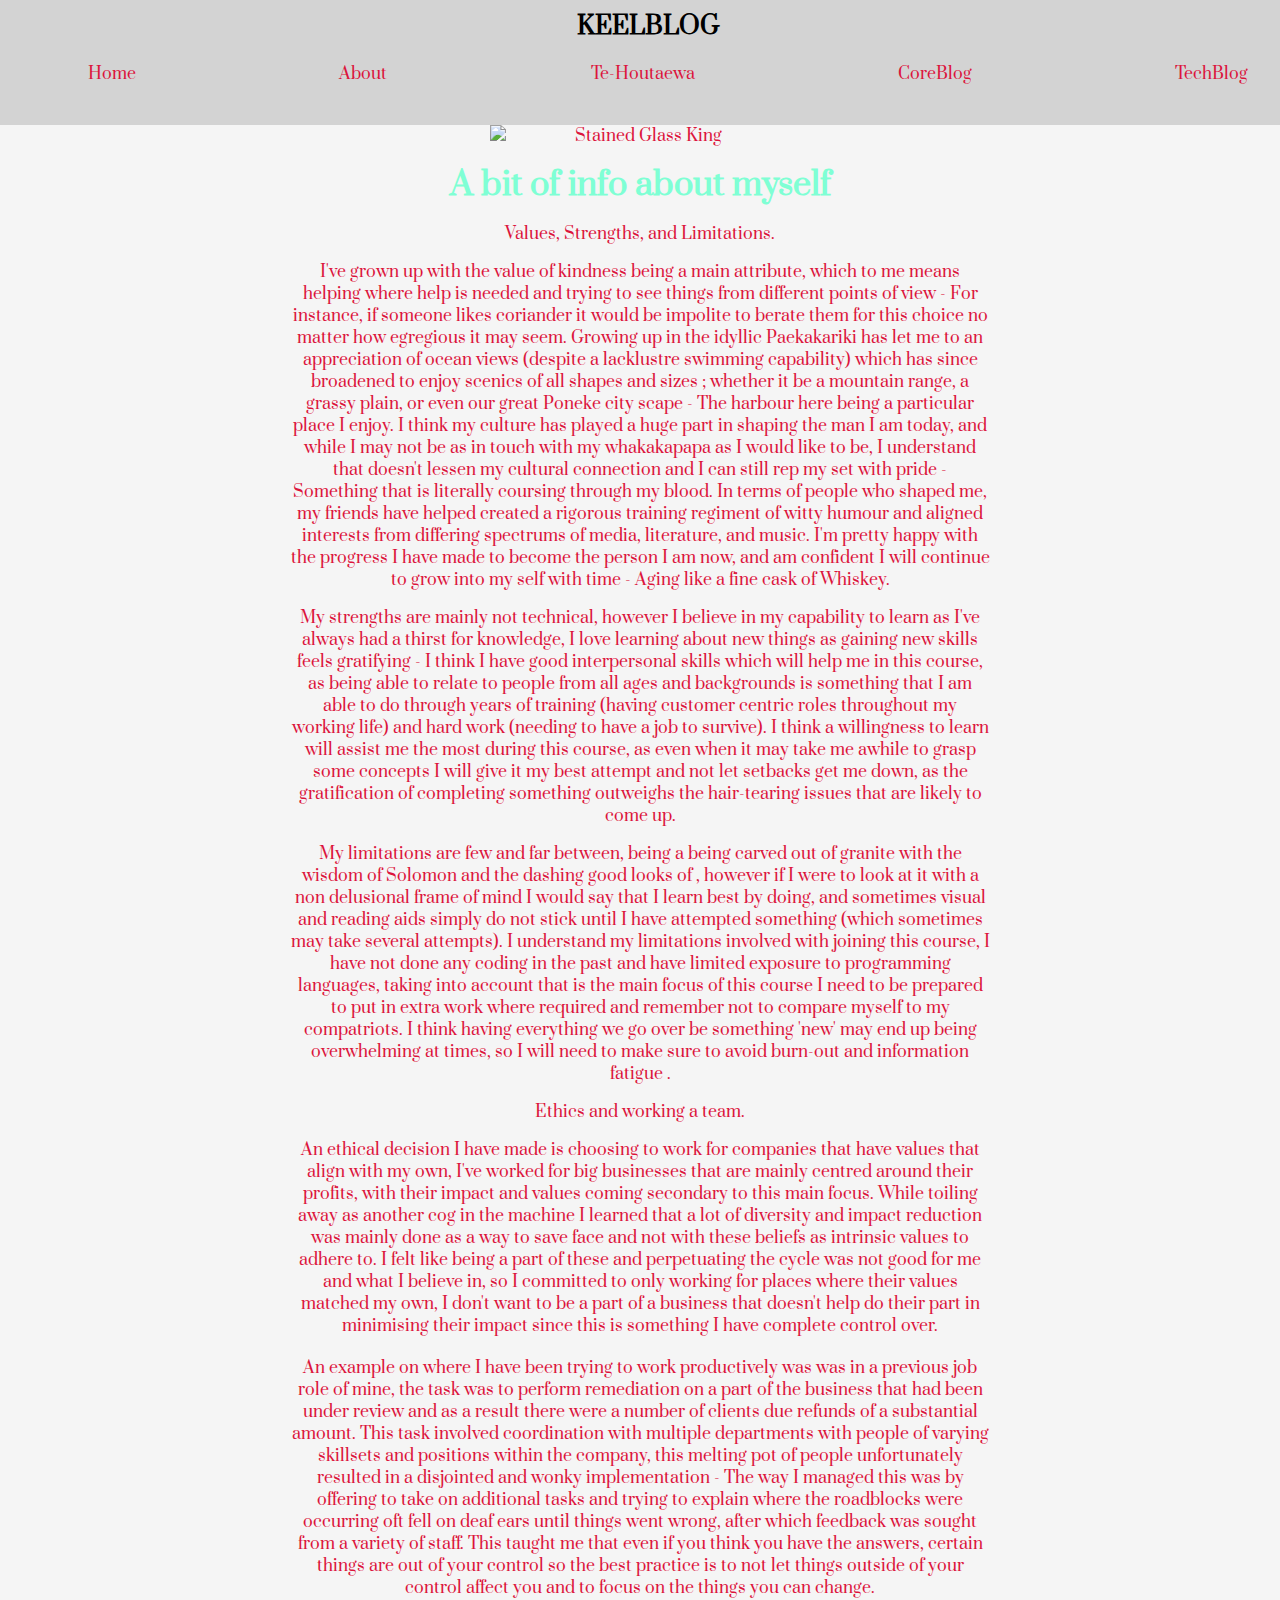
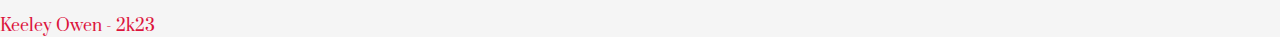
==== blog/about.html @ 3243324a "Add new css rules for containers in all html docs" ====
<!DOCTYPE html>
<html lang="en">
  <head>
    <link rel="preconnect" href="https://fonts.googleapis.com" />
    <link rel="preconnect" href="https://fonts.gstatic.com" crossorigin />
    <link
      href="https://fonts.googleapis.com/css2?family=Prata&display=swap"
      rel="stylesheet"
    />
    <meta charset="UTF-8" />
    <meta name="viewport" content="width=device-width, initial-scale=1" />
    <style>
      @import url('https://fonts.googleapis.com/css2?family=Prata&display=swap');
    </style>
    <link href="/styles/main.css" rel="stylesheet" type="text/css" />
    <link href="/styles/font.css" rel="stylesheet" type="text/css" />
    <title>Keeley's Blog</title>
  </head>
  <body>
    <nav>
      <div class="nav-container">
        <div class="sub-container">
          <div class="nav-logo">KeelBlog</div>
          <ul class="nav-links">
            <li><a href="/index.html">Home</a></li>
            <li><a href="/blog/about.html">About</a></li>
            <li><a href="/blog/te-houtaewa-template.html">Te-Houtaewa</a></li>
            <li><a href="#">CoreBlog</a></li>
            <li><a href="#">TechBlog</a></li>
          </ul>
        </div>
      </div>
    </nav>

    <img
      src="https://collectionapi.metmuseum.org/api/collection/v1/iiif/471938/960525/main-image"
      alt="Stained Glass King"
      class="center smaller-image"
    />
    <section class="center-align-text">
      <p class="'paragraph-spacing"></p>
      <h1>A bit of info about myself</h1>
      <p class="'paragraph-spacing"></p>
      <header>Values, Strengths, and Limitations.</header>
      <p>
        I've grown up with the value of kindness being a main attribute, which
        to me means helping where help is needed and trying to see things from
        different points of view - For instance, if someone likes coriander it
        would be impolite to berate them for this choice no matter how egregious
        it may seem. Growing up in the idyllic Paekakariki has let me to an
        appreciation of ocean views &lpar;despite a lacklustre swimming
        capability&rpar; which has since broadened to enjoy scenics of all
        shapes and sizes &semi; whether it be a mountain range, a grassy plain,
        or even our great Poneke city scape - The harbour here being a
        particular place I enjoy. I think my culture has played a huge part in
        shaping the man I am today, and while I may not be as in touch with my
        whakakapapa as I would like to be, I understand that doesn't lessen my
        cultural connection and I can still rep my set with pride - Something
        that is literally coursing through my blood. In terms of people who
        shaped me, my friends have helped created a rigorous training regiment
        of witty humour and aligned interests from differing spectrums of media,
        literature, and music. I'm pretty happy with the progress I have made to
        become the person I am now, and am confident I will continue to grow
        into my self with time - Aging like a fine cask of Whiskey.
      </p>
      <p class="'paragraph-spacing"></p>
      <p>
        My strengths are mainly not technical, however I believe in my
        capability to learn as I've always had a thirst for knowledge, I love
        learning about new things as gaining new skills feels gratifying - I
        think I have good interpersonal skills which will help me in this
        course, as being able to relate to people from all ages and backgrounds
        is something that I am able to do through years of training (having
        customer centric roles throughout my working life) and hard work
        (needing to have a job to survive). I think a willingness to learn will
        assist me the most during this course, as even when it may take me
        awhile to grasp some concepts I will give it my best attempt and not let
        setbacks get me down, as the gratification of completing something
        outweighs the hair-tearing issues that are likely to come up.
      </p>
      <p class="'paragraph-spacing"></p>
      <p>
        My limitations are few and far between, being a being carved out of
        granite with the wisdom of Solomon and the dashing good looks of ,
        however if I were to look at it with a non delusional frame of mind I
        would say that I learn best by doing, and sometimes visual and reading
        aids simply do not stick until I have attempted something (which
        sometimes may take several attempts). I understand my limitations
        involved with joining this course, I have not done any coding in the
        past and have limited exposure to programming languages, taking into
        account that is the main focus of this course I need to be prepared to
        put in extra work where required and remember not to compare myself to
        my compatriots. I think having everything we go over be something 'new'
        may end up being overwhelming at times, so I will need to make sure to
        avoid burn-out and information fatigue .
      </p>
      <header>Ethics and working a team.</header>
      <p class="paragraph-spacing">
        An ethical decision I have made is choosing to work for companies that
        have values that align with my own, I've worked for big businesses that
        are mainly centred around their profits, with their impact and values
        coming secondary to this main focus. While toiling away as another cog
        in the machine I learned that a lot of diversity and impact reduction
        was mainly done as a way to save face and not with these beliefs as
        intrinsic values to adhere to. I felt like being a part of these and
        perpetuating the cycle was not good for me and what I believe in, so I
        committed to only working for places where their values matched my own,
        I don't want to be a part of a business that doesn't help do their part
        in minimising their impact since this is something I have complete
        control over.
      </p>
      <p class="paragraph-spacing"></p>
      <p>
        An example on where I have been trying to work productively was was in a
        previous job role of mine, the task was to perform remediation on a part
        of the business that had been under review and as a result there were a
        number of clients due refunds of a substantial amount. This task
        involved coordination with multiple departments with people of varying
        skillsets and positions within the company, this melting pot of people
        unfortunately resulted in a disjointed and wonky implementation - The
        way I managed this was by offering to take on additional tasks and
        trying to explain where the roadblocks were occurring oft fell on deaf
        ears until things went wrong, after which feedback was sought from a
        variety of staff. This taught me that even if you think you have the
        answers, certain things are out of your control so the best practice is
        to not let things outside of your control affect you and to focus on the
        things you can change.
      </p>
    </section>
    <footer>Keeley Owen - 2k23</footer>
  </body>
</html>
---- styles/main.css ----
h1 {
  color: aquamarine;
  margin: 0;
  padding: 0;
}

body {
  color: crimson;
  background: whitesmoke;
  margin: 0;
}
nav {
  background-color: black;
  color: gray;
}

.nav-container {
  display: flex;
  justify-content: space-between;
  align-items: center;
  padding: 10px 20px;
}

nav {
  background-color: lightgray;
  border-color: lightgray;
  color: black;
  justify-content: space-between ;
}

.nav-logo {
  font-size: 24px;
  font-weight: bold;
  text-transform: uppercase;
}

.nav-links {
  list-style: none;
  margin: 20px 20px 20px 20px;
  justify-content: space-between;
  padding: auto;
  display: flex;
}

.nav-links li {
  margin-right: 20px 20px 20px 20px;
  position: relative;
  justify-content: space-between;
}

.nav-links a {
  text-decoration: none;
  color: crimson;
  transition: color 0.3s;
}

.nav-links a:hover {
  color: whitesmoke;
}

.center {
  display: block;
  margin: 0 auto;
  text-align: center;
}

.smaller-image {
  width: 300px;
  height: relative;
}

.center-align-text {
  text-align: center;
  margin: auto;
  max-width: 700px;
}

.nav-container {
  flex-direction: column;
  align-items: center;
  text-align: center;
  justify-items: space-between;
  Item
}

.nav-links {
  margin-top: 20px;
}

.nav-links li {
  margin: 0;
  margin-bottom: 10px;
}

.sub-container {
width: 100%;
margin-left: auto;
margin-right: auto;
padding-left: 0.5rem;
padding-right: 0.5rem;
}

@media (min-width: 475px) {
  .sub-container: max-width: 475px;
}
@media (min-width: 640px) {
  .sub-container: max-width: 640px;
}
@media (min-width: 768px) {
  .sub-container: max-width: 768px;
}
@media (min-width: 1024px) {
  .sub-container: max-width: 1024px;
}
@media (min-width: 1280px) {
  .sub-container:max-width: 1280px;
}
@media (min-width: 1536px) {
  .sub-container: max-width: 1536px;
}
---- styles/font.css ----
body {
  font-family: 'Prata', sans-serif;
}
.center-align-text {
  text-align: center;
}
.paragraph-spacing {
  margin-bottom: 20px;
}
.center-align-text {
  font-size: medium;
}
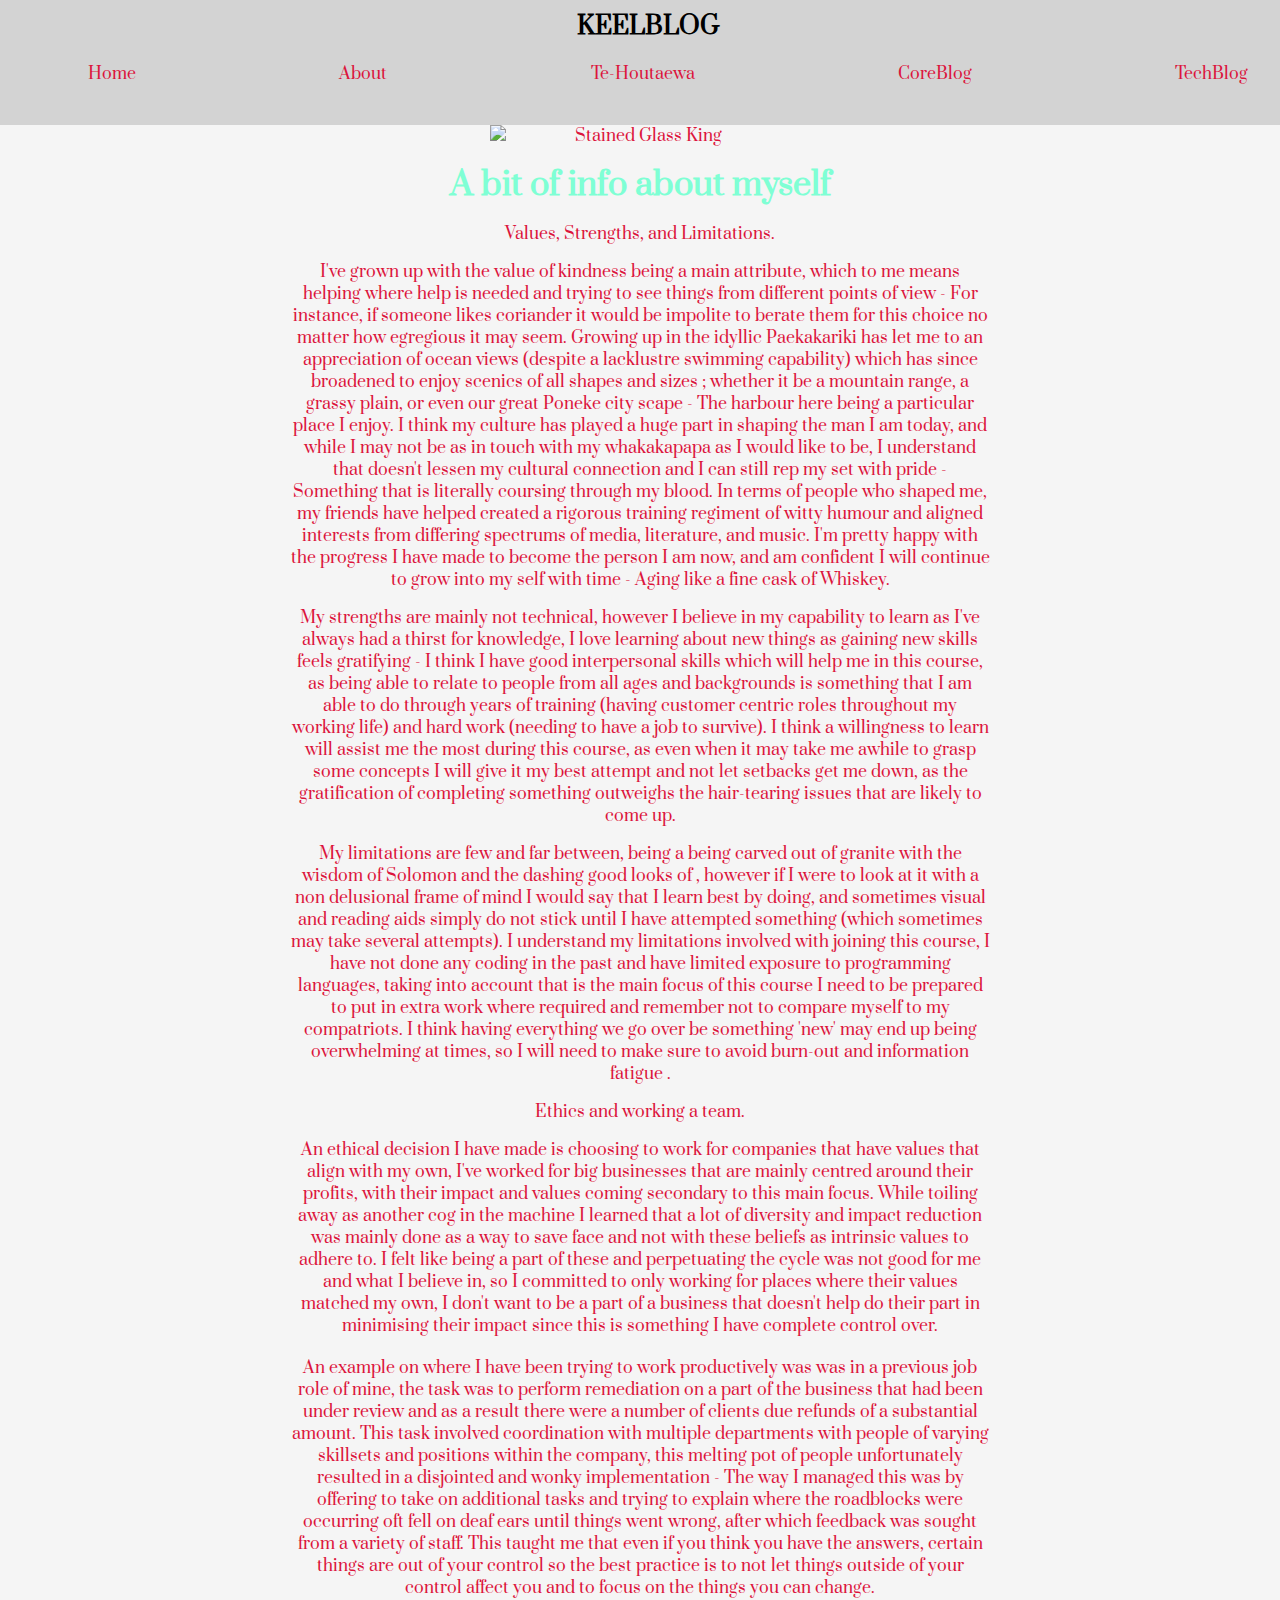
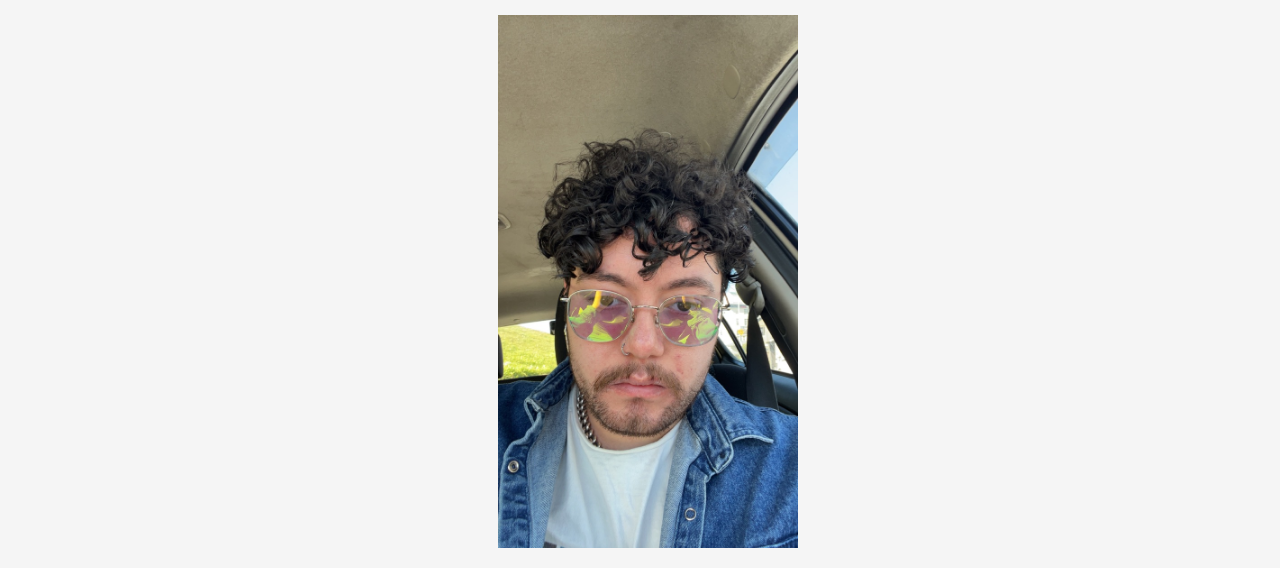
==== commit 3e811daf: "Add image to About.html" ====
--- a/blog/about.html
+++ b/blog/about.html
@@ -127,6 +127,15 @@
         things you can change.
       </p>
     </section>
-    <footer>Keeley Owen - 2k23</footer>
+    <div class="sub-container">
+      <img
+        src="/07C72A5A-4FA7-43DD-B728-E026EF5DBE59_1_105_c.jpeg"
+        alt="Keeley"
+        class="center smaller-image"
+      />
+    </div>
+    <p class="paragraph-spacing"></p>
+    <p class="paragraph-spacing"></p>
+    <p class="paragraph-spacing"></p>
   </body>
 </html>
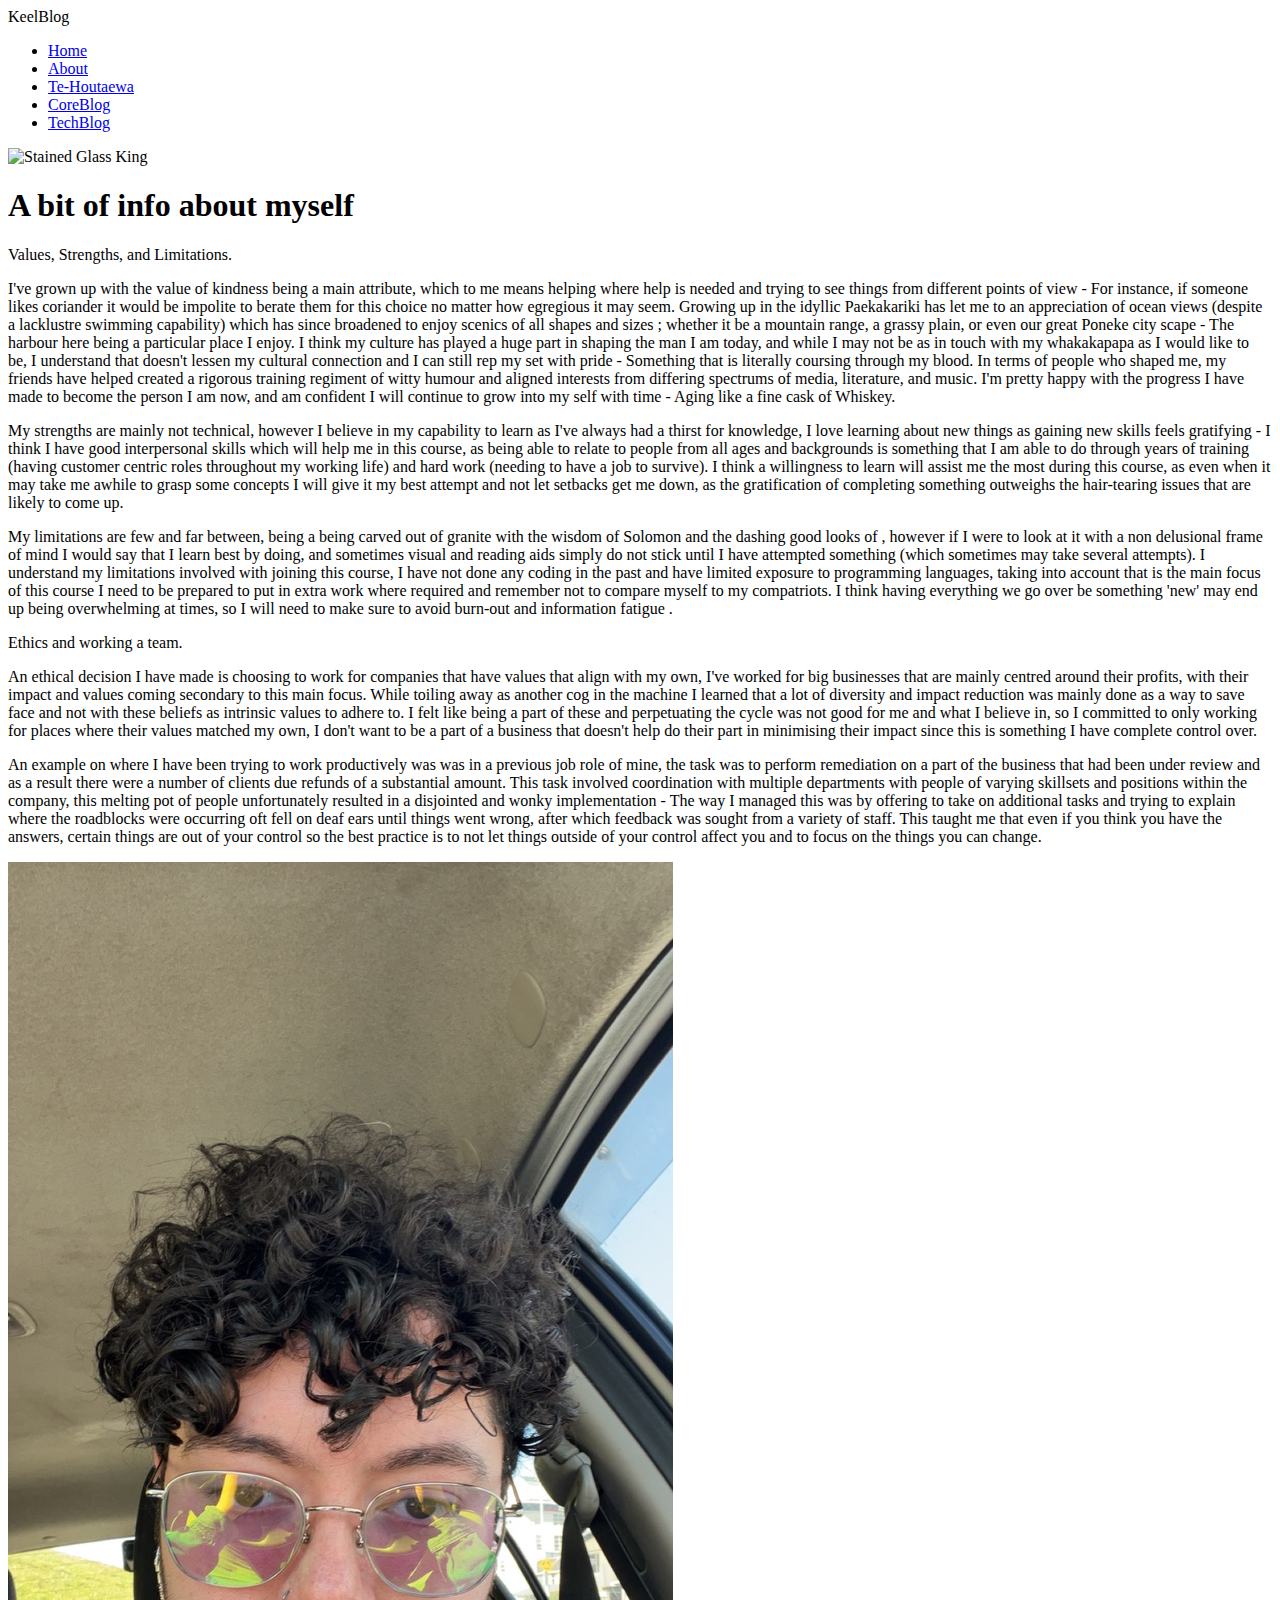
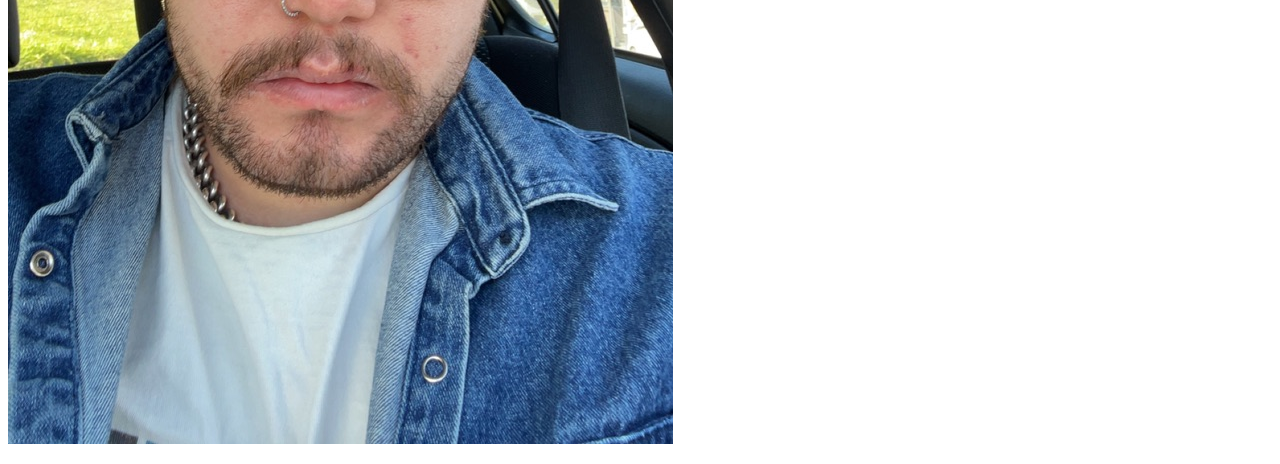
==== commit f7a0f814: "Add . to relevant html files to repair links" ====
--- a/blog/about.html
+++ b/blog/about.html
@@ -12,8 +12,8 @@
     <style>
       @import url('https://fonts.googleapis.com/css2?family=Prata&display=swap');
     </style>
-    <link href="/styles/main.css" rel="stylesheet" type="text/css" />
-    <link href="/styles/font.css" rel="stylesheet" type="text/css" />
+    <link href="./styles/main.css" rel="stylesheet" type="text/css" />
+    <link href="./styles/font.css" rel="stylesheet" type="text/css" />
     <title>Keeley's Blog</title>
   </head>
   <body>
@@ -22,11 +22,11 @@
         <div class="sub-container">
           <div class="nav-logo">KeelBlog</div>
           <ul class="nav-links">
-            <li><a href="/index.html">Home</a></li>
-            <li><a href="/blog/about.html">About</a></li>
-            <li><a href="/blog/te-houtaewa-template.html">Te-Houtaewa</a></li>
-            <li><a href="#">CoreBlog</a></li>
-            <li><a href="#">TechBlog</a></li>
+            <li><a href="./index.html">Home</a></li>
+            <li><a href="./blog/about.html">About</a></li>
+            <li><a href="./blog/te-houtaewa-template.html">Te-Houtaewa</a></li>
+            <li><a href="./CoreBlog.html">CoreBlog</a></li>
+            <li><a href="./TechBlog.html">TechBlog</a></li>
           </ul>
         </div>
       </div>
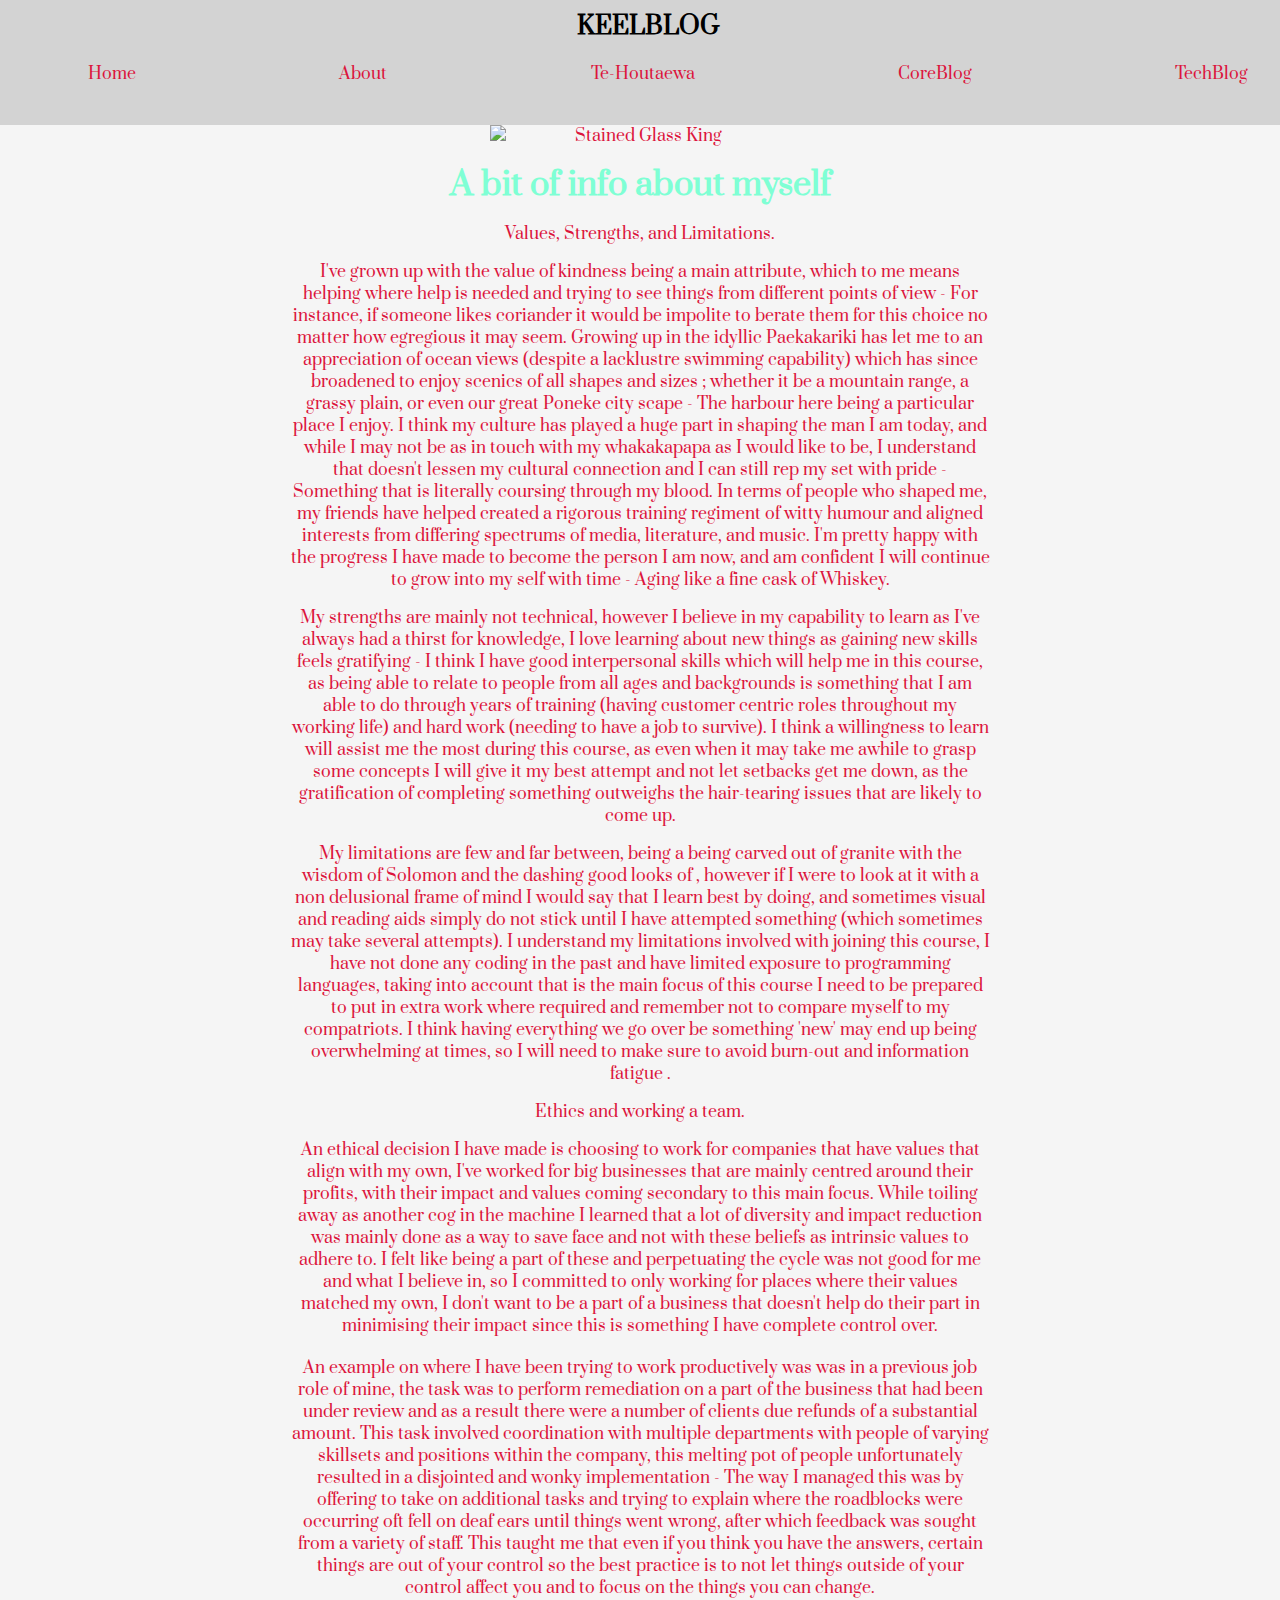
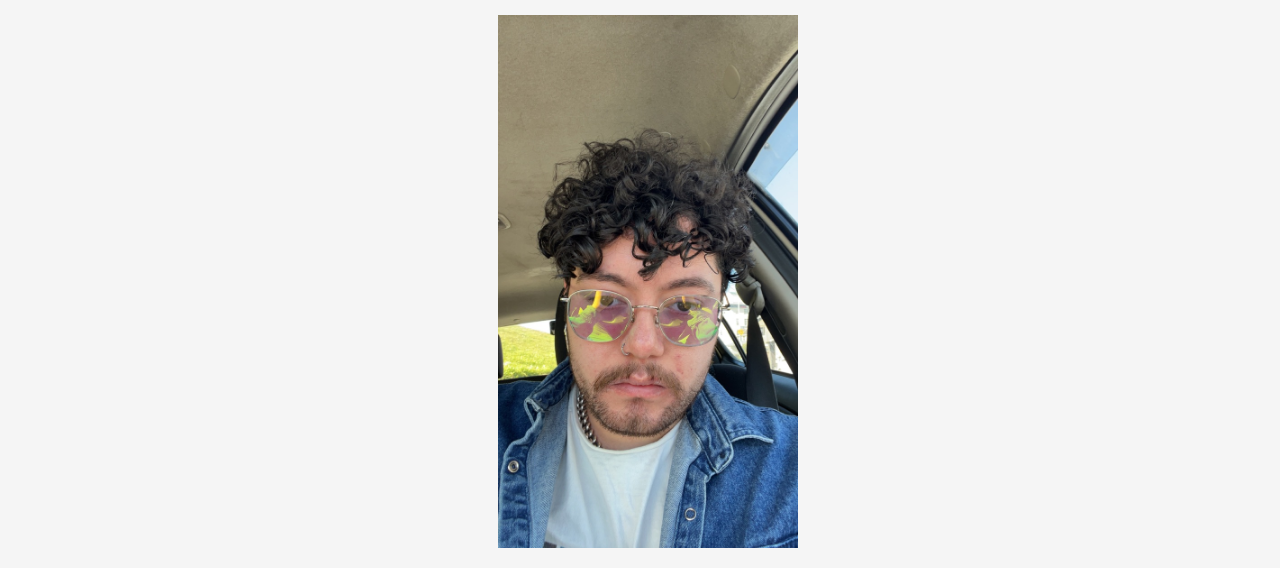
==== commit 17db3a2c: "changing the .'s to correctly reflect parent directories" ====
--- a/blog/about.html
+++ b/blog/about.html
@@ -12,8 +12,8 @@
     <style>
       @import url('https://fonts.googleapis.com/css2?family=Prata&display=swap');
     </style>
-    <link href="./styles/main.css" rel="stylesheet" type="text/css" />
-    <link href="./styles/font.css" rel="stylesheet" type="text/css" />
+    <link href="../styles/main.css" rel="stylesheet" type="text/css" />
+    <link href="../styles/font.css" rel="stylesheet" type="text/css" />
     <title>Keeley's Blog</title>
   </head>
   <body>
@@ -22,7 +22,7 @@
         <div class="sub-container">
           <div class="nav-logo">KeelBlog</div>
           <ul class="nav-links">
-            <li><a href="./index.html">Home</a></li>
+            <li><a href="../index.html">Home</a></li>
             <li><a href="./blog/about.html">About</a></li>
             <li><a href="./blog/te-houtaewa-template.html">Te-Houtaewa</a></li>
             <li><a href="./CoreBlog.html">CoreBlog</a></li>
@@ -129,7 +129,7 @@
     </section>
     <div class="sub-container">
       <img
-        src="/07C72A5A-4FA7-43DD-B728-E026EF5DBE59_1_105_c.jpeg"
+        src="../07C72A5A-4FA7-43DD-B728-E026EF5DBE59_1_105_c.jpeg"
         alt="Keeley"
         class="center smaller-image"
       />
--- a/styles/main.css
+++ b/styles/main.css
@@ -0,0 +1,120 @@
+h1 {
+  color: aquamarine;
+  margin: 0;
+  padding: 0;
+}
+
+body {
+  color: crimson;
+  background: whitesmoke;
+  margin: 0;
+}
+nav {
+  background-color: black;
+  color: gray;
+}
+
+.nav-container {
+  display: flex;
+  justify-content: space-between;
+  align-items: center;
+  padding: 10px 20px;
+}
+
+nav {
+  background-color: lightgray;
+  border-color: lightgray;
+  color: black;
+  justify-content: space-between ;
+}
+
+.nav-logo {
+  font-size: 24px;
+  font-weight: bold;
+  text-transform: uppercase;
+}
+
+.nav-links {
+  list-style: none;
+  margin: 20px 20px 20px 20px;
+  justify-content: space-between;
+  padding: auto;
+  display: flex;
+}
+
+.nav-links li {
+  margin-right: 20px 20px 20px 20px;
+  position: relative;
+  justify-content: space-between;
+}
+
+.nav-links a {
+  text-decoration: none;
+  color: crimson;
+  transition: color 0.3s;
+}
+
+.nav-links a:hover {
+  color: whitesmoke;
+}
+
+.center {
+  display: block;
+  margin: 0 auto;
+  text-align: center;
+}
+
+.smaller-image {
+  width: 300px;
+  height: relative;
+}
+
+.center-align-text {
+  text-align: center;
+  margin: auto;
+  max-width: 700px;
+}
+
+.nav-container {
+  flex-direction: column;
+  align-items: center;
+  text-align: center;
+  justify-items: space-between;
+  Item
+}
+
+.nav-links {
+  margin-top: 20px;
+}
+
+.nav-links li {
+  margin: 0;
+  margin-bottom: 10px;
+}
+
+.sub-container {
+width: 100%;
+margin-left: auto;
+margin-right: auto;
+padding-left: 0.5rem;
+padding-right: 0.5rem;
+}
+
+@media (min-width: 475px) {
+  .sub-container: max-width: 475px;
+}
+@media (min-width: 640px) {
+  .sub-container: max-width: 640px;
+}
+@media (min-width: 768px) {
+  .sub-container: max-width: 768px;
+}
+@media (min-width: 1024px) {
+  .sub-container: max-width: 1024px;
+}
+@media (min-width: 1280px) {
+  .sub-container:max-width: 1280px;
+}
+@media (min-width: 1536px) {
+  .sub-container: max-width: 1536px;
+}--- a/styles/font.css
+++ b/styles/font.css
@@ -0,0 +1,12 @@
+body {
+  font-family: 'Prata', sans-serif;
+}
+.center-align-text {
+  text-align: center;
+}
+.paragraph-spacing {
+  margin-bottom: 20px;
+}
+.center-align-text {
+  font-size: medium;
+}
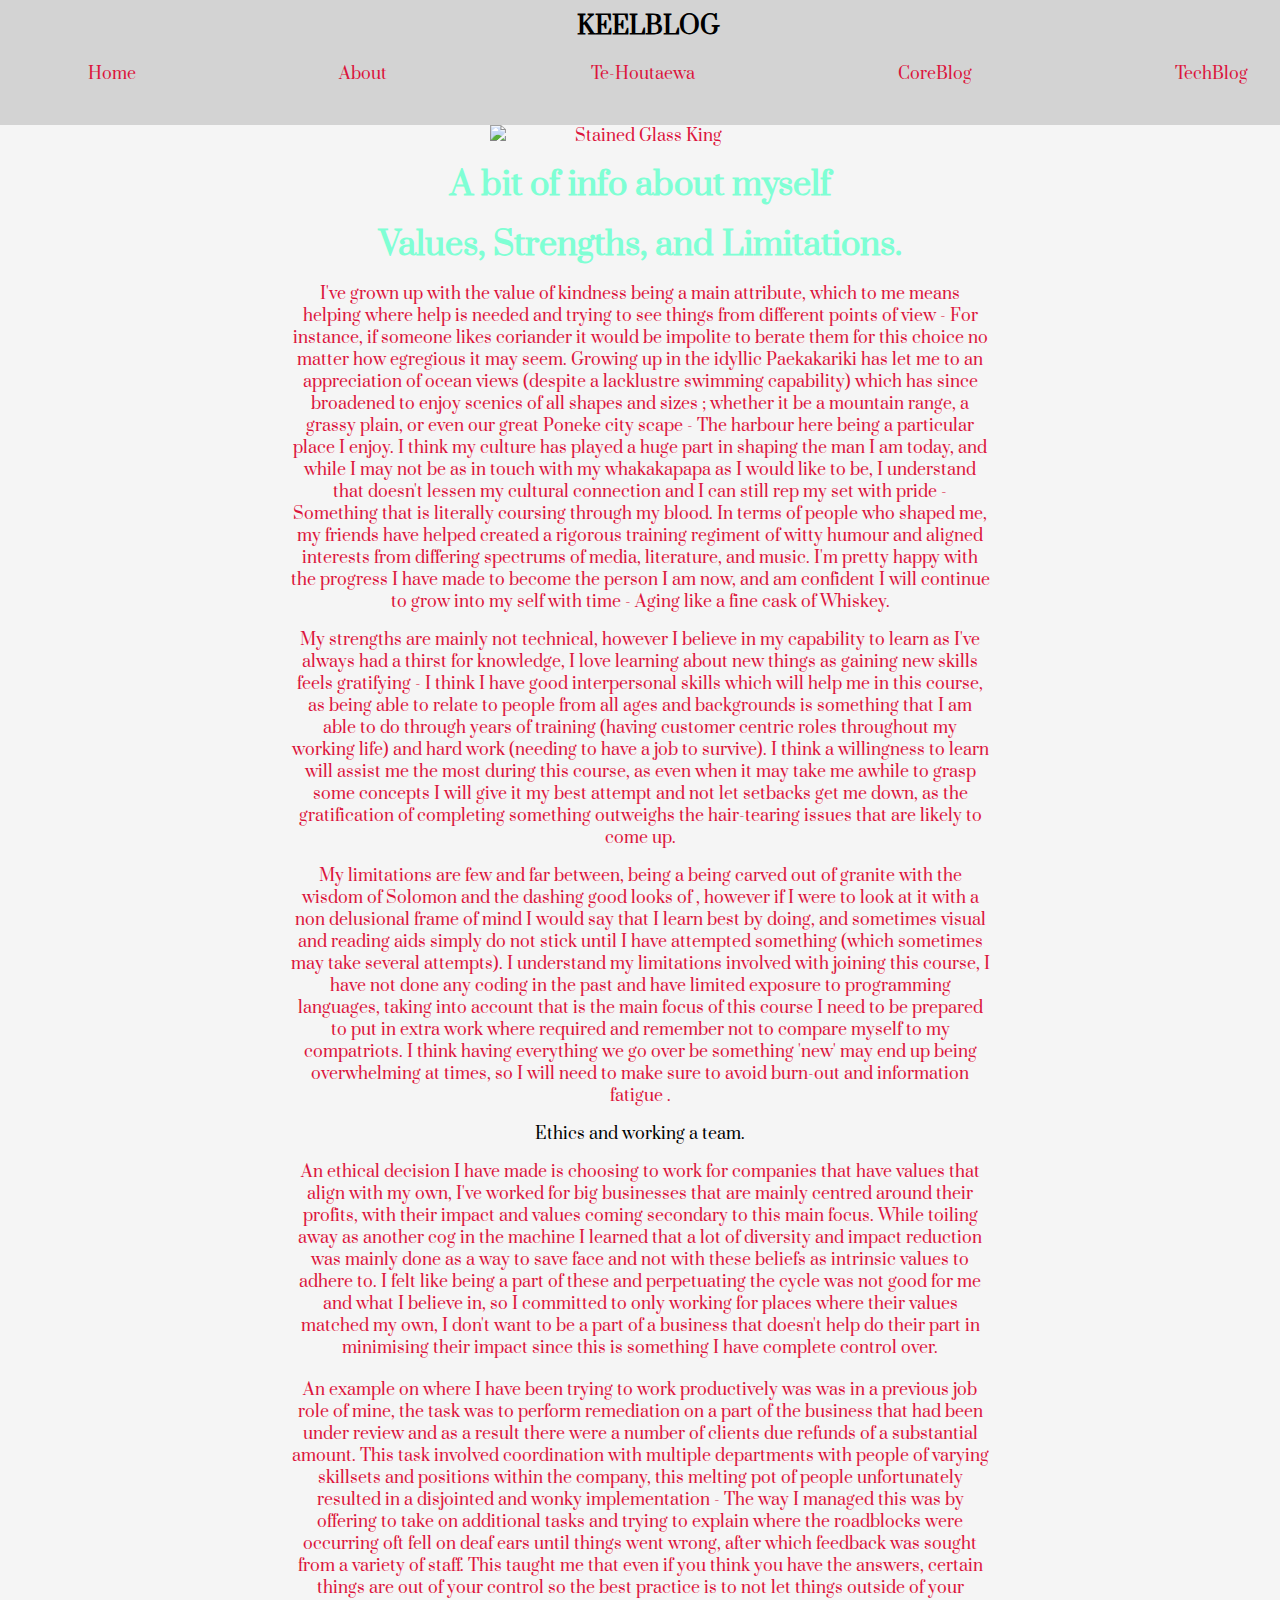
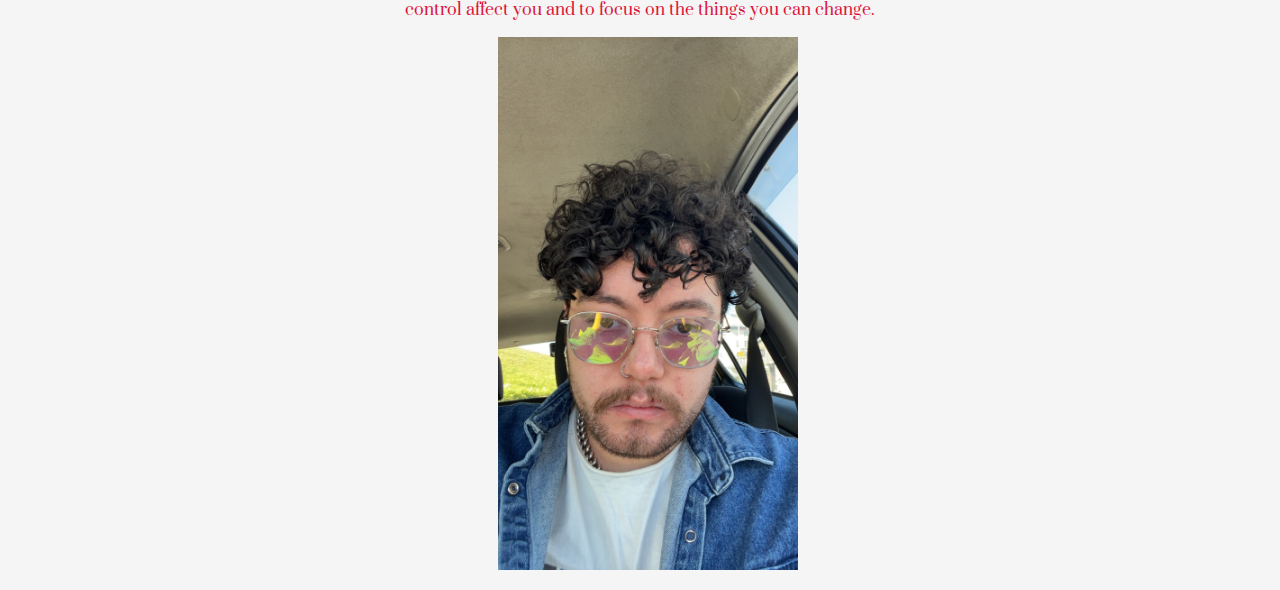
==== commit bcf42e40: "Further typo removal and bugfixes" ====
--- a/blog/about.html
+++ b/blog/about.html
@@ -23,10 +23,10 @@
           <div class="nav-logo">KeelBlog</div>
           <ul class="nav-links">
             <li><a href="../index.html">Home</a></li>
-            <li><a href="./blog/about.html">About</a></li>
-            <li><a href="./blog/te-houtaewa-template.html">Te-Houtaewa</a></li>
-            <li><a href="./CoreBlog.html">CoreBlog</a></li>
-            <li><a href="./TechBlog.html">TechBlog</a></li>
+            <li><a href="/blog/about.html">About</a></li>
+            <li><a href="/blog/te-houtaewa-template.html">Te-Houtaewa</a></li>
+            <li><a href="/CoreBlog.html">CoreBlog</a></li>
+            <li><a href="/TechBlog.html">TechBlog</a></li>
           </ul>
         </div>
       </div>
@@ -41,7 +41,9 @@
       <p class="'paragraph-spacing"></p>
       <h1>A bit of info about myself</h1>
       <p class="'paragraph-spacing"></p>
-      <header>Values, Strengths, and Limitations.</header>
+      <header>
+        <h1>Values, Strengths, and Limitations.</h1>
+      </header>
       <p>
         I've grown up with the value of kindness being a main attribute, which
         to me means helping where help is needed and trying to see things from
--- a/styles/main.css
+++ b/styles/main.css
@@ -8,6 +8,9 @@
   color: crimson;
   background: whitesmoke;
   margin: 0;
+}
+header {
+  color: black;
 }
 nav {
   background-color: black;
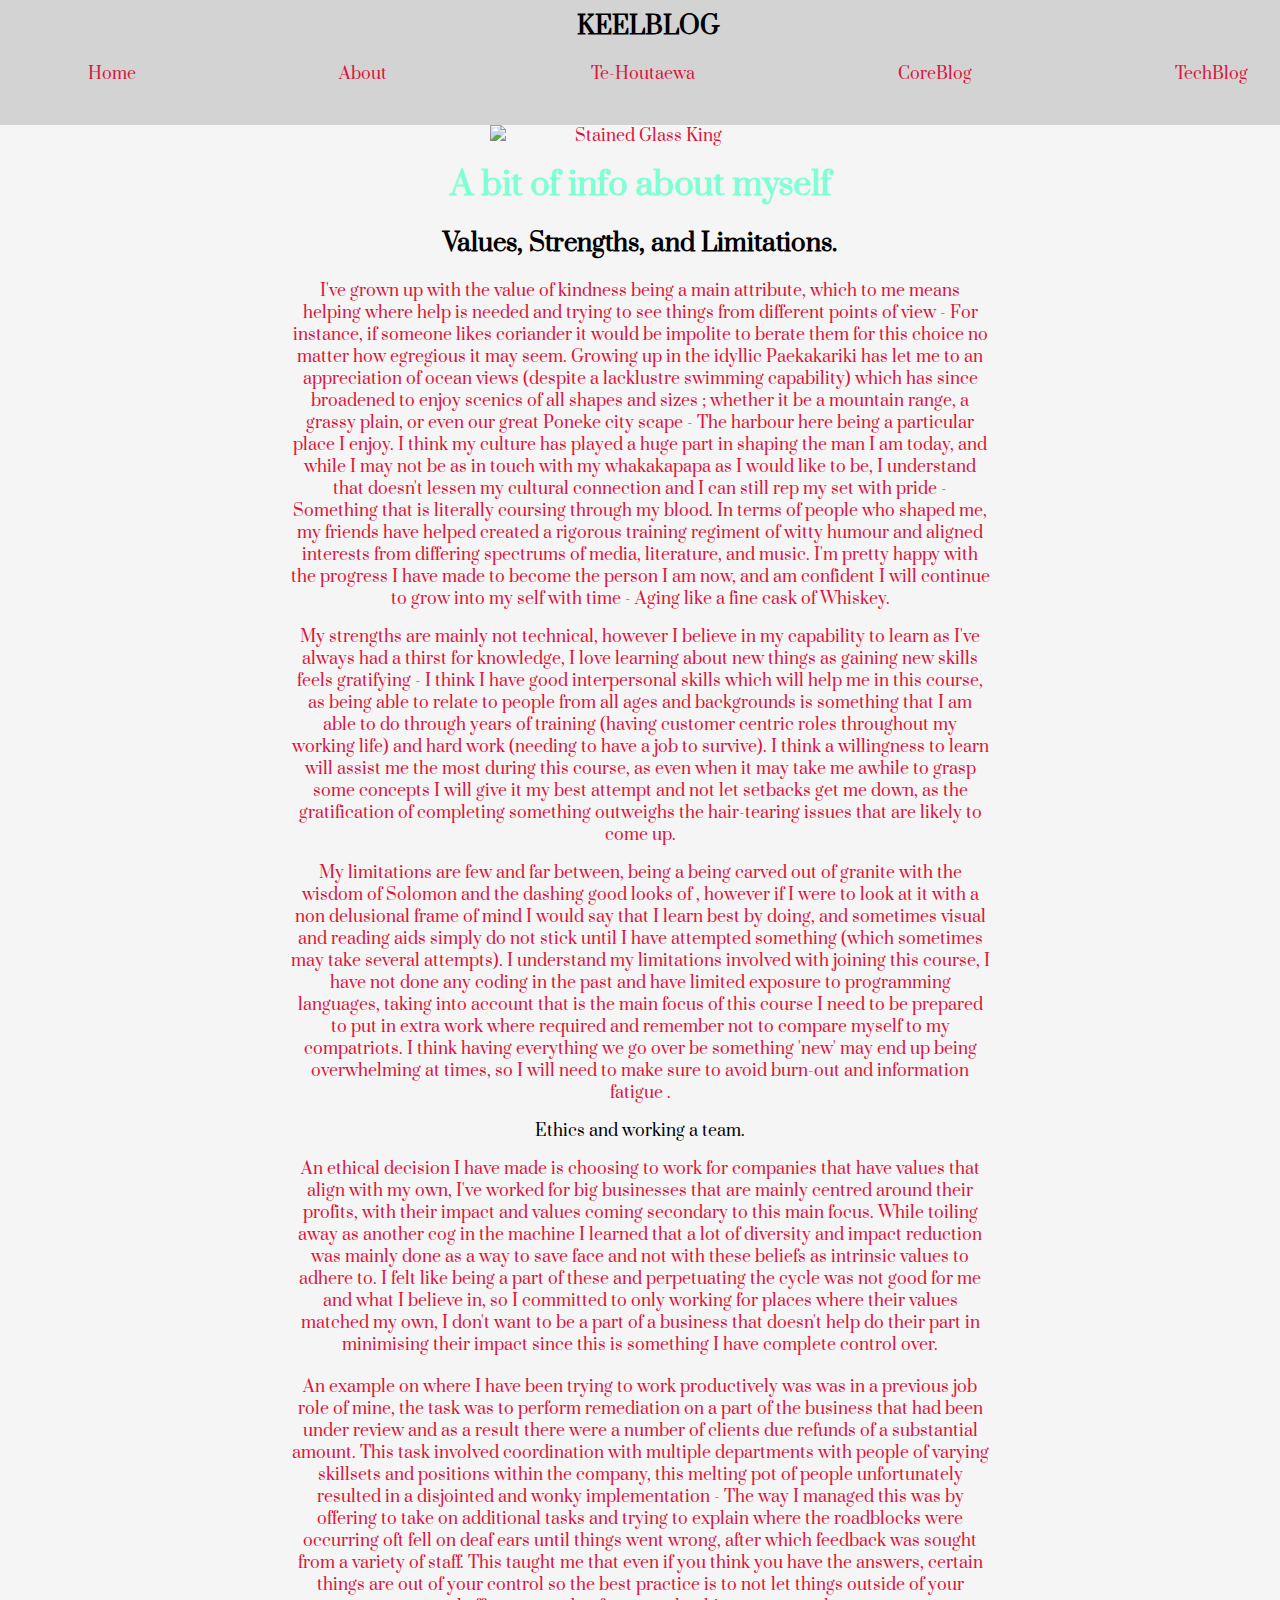
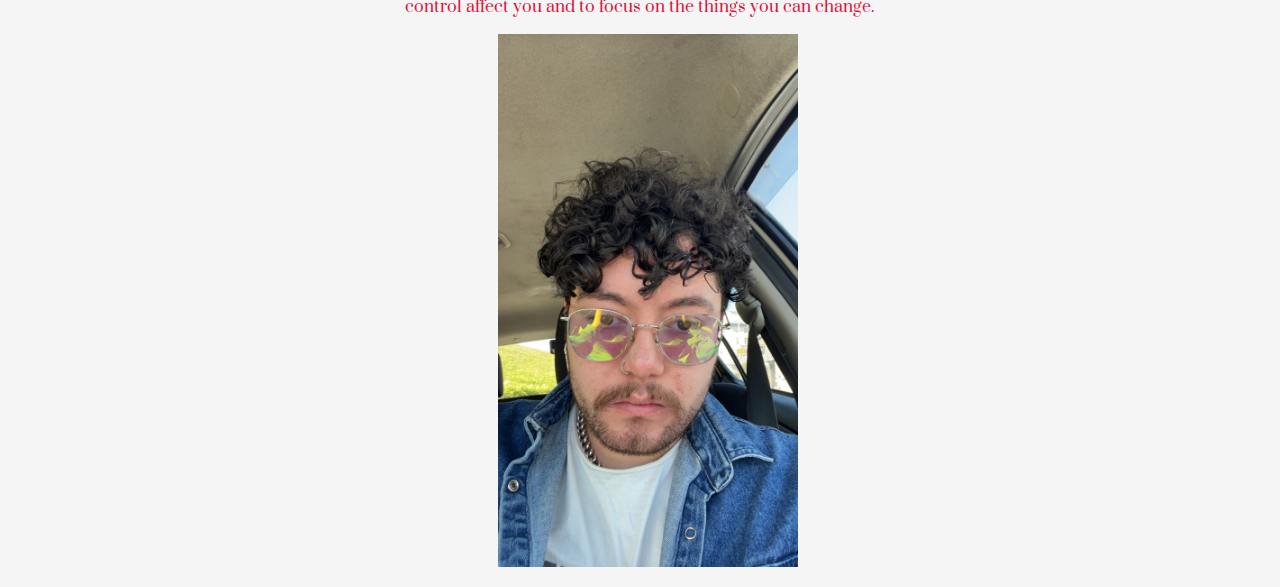
==== commit 88472c84: "Add further bigfixes, addressing wrong headers" ====
--- a/blog/about.html
+++ b/blog/about.html
@@ -25,8 +25,8 @@
             <li><a href="../index.html">Home</a></li>
             <li><a href="/blog/about.html">About</a></li>
             <li><a href="/blog/te-houtaewa-template.html">Te-Houtaewa</a></li>
-            <li><a href="/CoreBlog.html">CoreBlog</a></li>
-            <li><a href="/TechBlog.html">TechBlog</a></li>
+            <li><a href="/blog/CoreBlog.html">CoreBlog</a></li>
+            <li><a href="/blog/TechBlog.html">TechBlog</a></li>
           </ul>
         </div>
       </div>
@@ -42,7 +42,7 @@
       <h1>A bit of info about myself</h1>
       <p class="'paragraph-spacing"></p>
       <header>
-        <h1>Values, Strengths, and Limitations.</h1>
+        <h2>Values, Strengths, and Limitations.</h2>
       </header>
       <p>
         I've grown up with the value of kindness being a main attribute, which
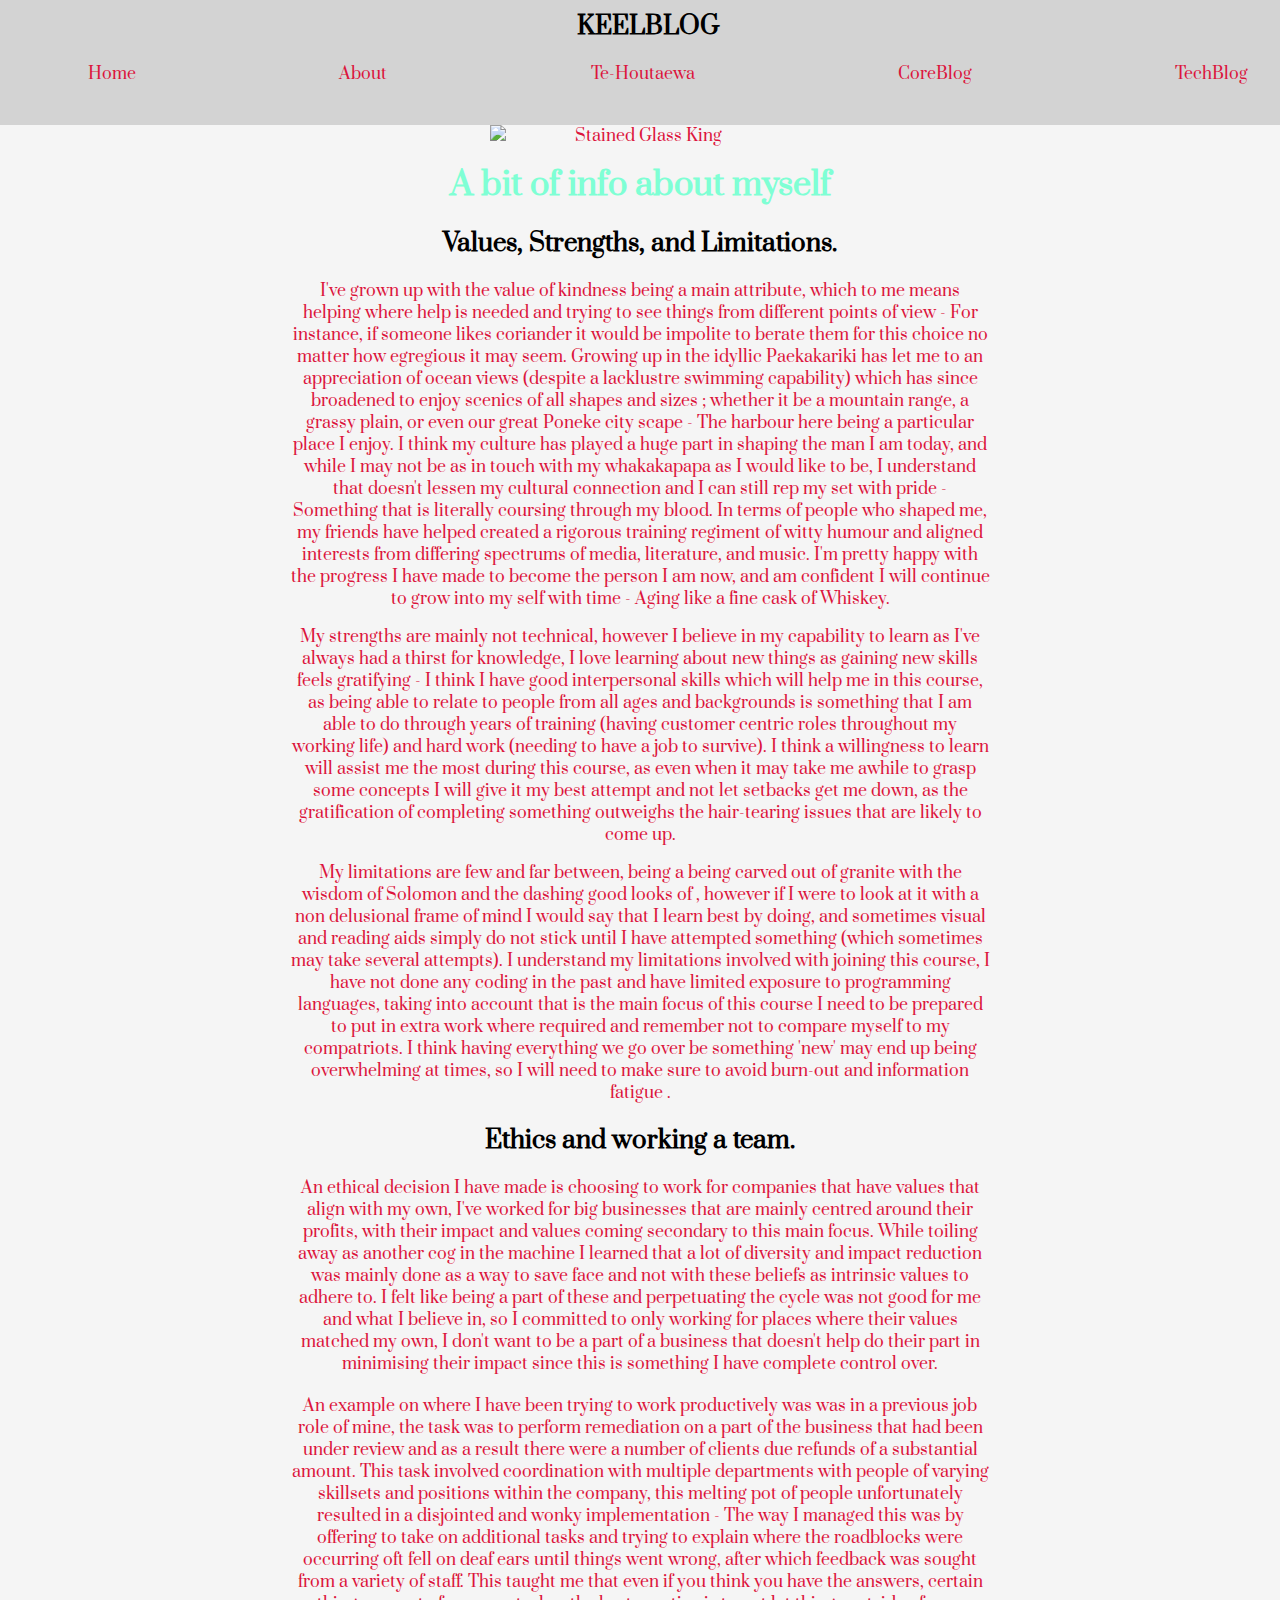
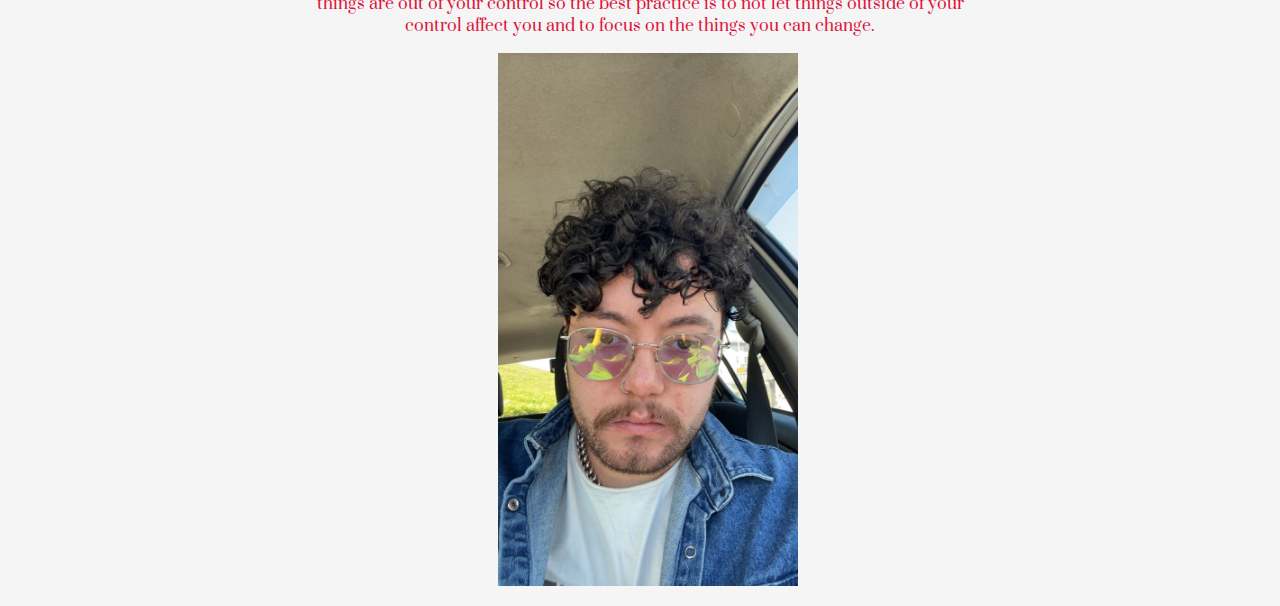
==== commit f5d20df8: "Further bugfix for header" ====
--- a/blog/about.html
+++ b/blog/about.html
@@ -96,7 +96,9 @@
         may end up being overwhelming at times, so I will need to make sure to
         avoid burn-out and information fatigue .
       </p>
-      <header>Ethics and working a team.</header>
+      <header>
+        <h2>Ethics and working a team.</h2>
+      </header>
       <p class="paragraph-spacing">
         An ethical decision I have made is choosing to work for companies that
         have values that align with my own, I've worked for big businesses that
